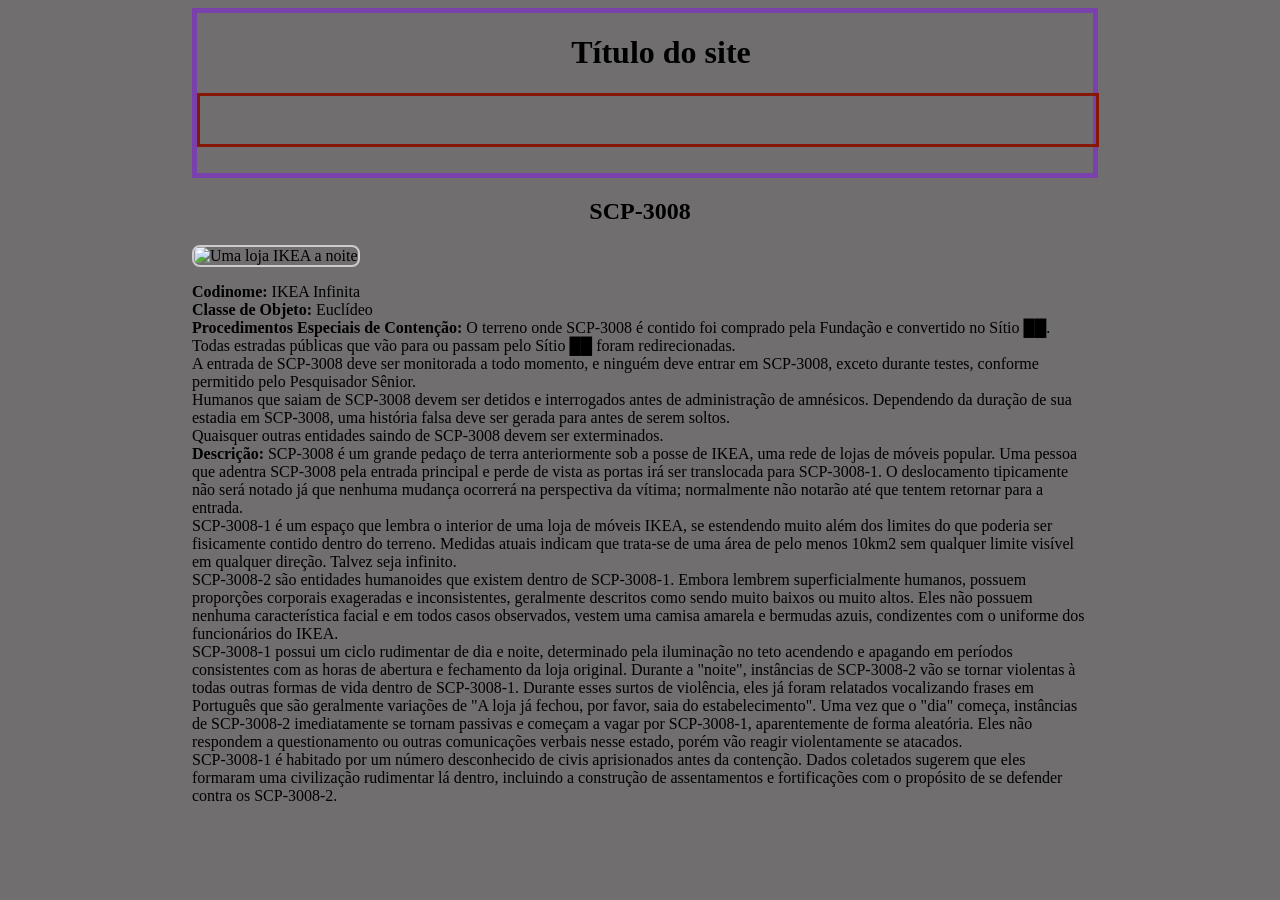
==== index.html @ a1f0defa "Add files via upload" ====
<!DOCTYPE html> <!---Fala para o navegador como abrir o documento da maneira padrao ao html5  -->
<html lang="pt"> <!---ensina o que é uma pagina web-->
<head> <!--- define o cabeçalho da pagina-->
    <meta charset="UTF-8"> <!---serve para definir os carcteres que serão utilizados-->
    <meta name="viewport"   *content="width=device-width, initial-scale=1.0"> <!---deteca o tamanho na tela ao qual está sendo exibida e se alterá caso necessario-->
    <link rel="stylesheet" href="style.css">
    <title>SCP-3008</title> <!---serve para dar nome á pagina que está sendo vistas-->
</head> <!---fecha o cabeçalho-->
<body> <!---tudo que aparece na tela-->

    <div class="header">
        <div class="title"><h1>Título do site</h1></div>

        <div class="nav-bar">
            
            <div class="menu"></div>
            <div class="home"></div>
            <div class="images-link"></div>
        </div>
    </div>

    <div class="card"> <!---container/caixa, estruturando internamente com tags para imagem (<img>), título (<h2> ou <h3>) e descrição (<p>)-->

        <div class="card"> <!---div, é usado para agrupar, separar e organizar as informações de uma página, e uma classe, é aquela a qual atributos podem ser adcionados e modificados-->     
            <h2>SCP-3008</h2> <!---faz parte da hieraquia de titulos do html, indo de h1 a h6 (indo do mais importante a menos importante) --> 
            <img src="https://www.rpnation.com/proxy.php?image=https%3A%2F%2Fcontent.fortune.com%2Fwp-content%2Fuploads%2F2017%2F06%2Fikea-store.jpg&hash=9929bae0b2e55d085a4a74762cd3a9dc" alt="Uma loja IKEA a noite"> <!----atributo principal da classe-->
            <div class="card-content"> <!---inicia os atributos dentro da classe (após a imagem, que é o centro da classe)-->   
            
            <p class="card-description"><b>Codinome:</b> IKEA Infinita</br><b>Classe de Objeto:</b> Euclídeo</br><b>Procedimentos Especiais de Contenção:</b> O terreno onde SCP-3008 é contido foi comprado pela Fundação e convertido no Sítio ██.  <!--- "p" serve nesse caso para ser aquele que inicia uma aréa de texto de leitura na página. 
   
    "b" serve pra deixar o texto em negrito. 
    "br" serve por sua vez pra "quebrar" o texto e ir para proxima linha.-->
                Todas estradas públicas que vão para ou passam pelo Sítio ██ foram redirecionadas.</br>
                A entrada de SCP-3008 deve ser monitorada a todo momento, e ninguém deve entrar em SCP-3008, exceto durante testes, conforme permitido pelo Pesquisador Sênior.</br>
                Humanos que saiam de SCP-3008 devem ser detidos e interrogados antes de administração de amnésicos. Dependendo da duração de sua estadia em SCP-3008, uma história falsa deve ser gerada para antes de serem soltos.</br>
                Quaisquer outras entidades saindo de SCP-3008 devem ser exterminados.</br>
                <b>Descrição:</b> SCP-3008 é um grande pedaço de terra anteriormente sob a posse de IKEA, uma rede de lojas de móveis popular. Uma pessoa que adentra SCP-3008 pela entrada principal e perde de vista as portas irá ser 
                translocada para SCP-3008-1. O deslocamento tipicamente não será notado já que nenhuma mudança ocorrerá na perspectiva da vítima; normalmente não notarão até que tentem retornar para a entrada.</br> 
                SCP-3008-1 é um espaço que lembra o interior de uma loja de móveis IKEA, se estendendo muito além dos limites do que poderia ser fisicamente contido dentro do terreno. Medidas atuais indicam que trata-se de uma área de pelo menos 
                10km2 sem qualquer limite visível em qualquer direção. Talvez seja infinito.</br>
                SCP-3008-2 são entidades humanoides que existem dentro de SCP-3008-1. Embora lembrem superficialmente humanos, possuem proporções corporais exageradas e inconsistentes, geralmente descritos como sendo muito baixos ou 
                muito altos. Eles não possuem nenhuma característica facial e em todos casos observados, vestem uma camisa amarela e bermudas azuis, condizentes com o uniforme dos funcionários do IKEA.</br>
                SCP-3008-1 possui um ciclo rudimentar de dia e noite, determinado pela iluminação no teto acendendo e apagando em períodos consistentes com as horas de abertura e fechamento da loja original. Durante a "noite", 
                instâncias de SCP-3008-2 vão se tornar violentas à todas outras formas de vida dentro de SCP-3008-1. Durante esses surtos de violência, eles já foram relatados vocalizando frases em Português que são geralmente 
                variações de "A loja já fechou, por favor, saia do estabelecimento". Uma vez que o "dia" começa, instâncias de SCP-3008-2 imediatamente se tornam passivas e começam a vagar por SCP-3008-1, aparentemente de forma 
                aleatória. Eles não respondem a questionamento ou outras comunicações verbais nesse estado, porém vão reagir violentamente se atacados.</br>
                SCP-3008-1 é habitado por um número desconhecido de civis aprisionados antes da contenção. Dados coletados sugerem que eles formaram uma civilização rudimentar lá dentro, incluindo a construção de assentamentos e 
                fortificações com o propósito de se defender contra os SCP-3008-2.</p>

             </div>

         </div>
</body>
</html>
---- style.css ----
body {
    background-color: rgb(112, 110, 110);
    margin-left: 15%;
    margin-right: 15%;
}

/*div {
    display: flex;
    align-items: center; 
    justify-content: center;
    flex-direction: column;
}*/

.header {
    justify-content: center;
    align-items: center;
    text-align: center;
    width: 100%;
    height: 10rem;
    border: 5px solid rgba(136, 0, 255, 0.423)
}

.title {
    margin-left: 2rem;
    justify-content: flex-start;
}

h2 {
    display: flex;
    justify-content: center;
}

.nav-bar {
    width: 100%;
    height: 30%;
    border: 3px solid rgb(135, 23, 5);
}

img {
    margin-left: 0%;
    max-width: 30%; /* Torna a imagem responsiva */
    height: auto;    /* Mantém a proporção */
    border-radius: 8px; /* Cantos arredondados */
    border: 2px solid #ccc;
}
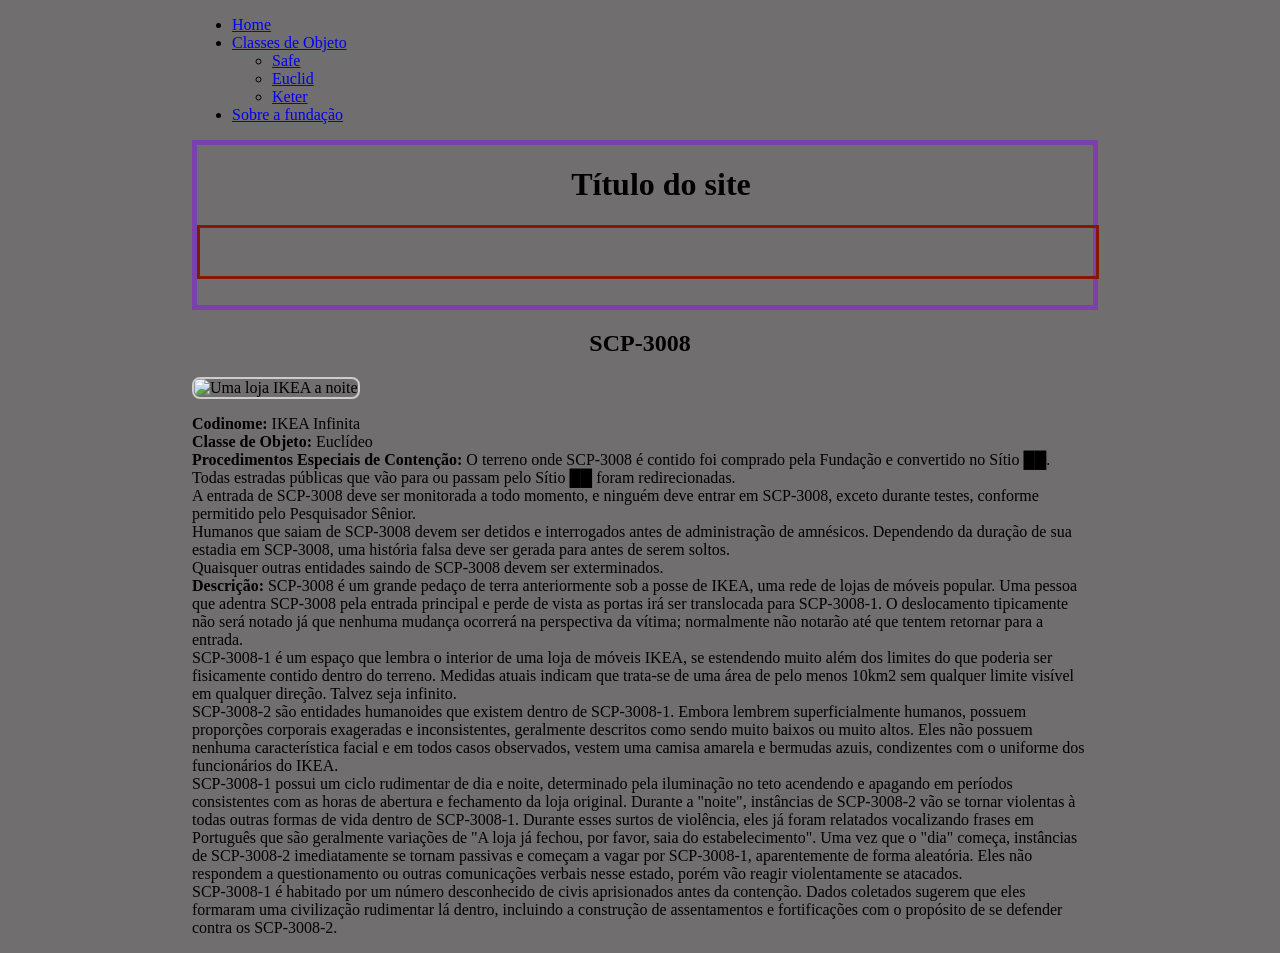
==== commit 43347c6c: "Update index.html" ====
--- a/index.html
+++ b/index.html
@@ -7,7 +7,20 @@
     <title>SCP-3008</title> <!---serve para dar nome á pagina que está sendo vistas-->
 </head> <!---fecha o cabeçalho-->
 <body> <!---tudo que aparece na tela-->
+    <nav>
+  <ul class="menu">
+		<li><a href="#home">Home</a></li>
+   <li><a href="#news">Classes de Objeto</a>
+<ul>
+	         <li><a href="#">Safe</a></li>
+	         <li><a href="#">Euclid</a></li>
+	         <li><a href="#">Keter</a></li>
+</ul>
+</li>
+        <li><a href="#">Sobre a fundação</a></li>
 
+</ul>
+</nav>
     <div class="header">
         <div class="title"><h1>Título do site</h1></div>
 
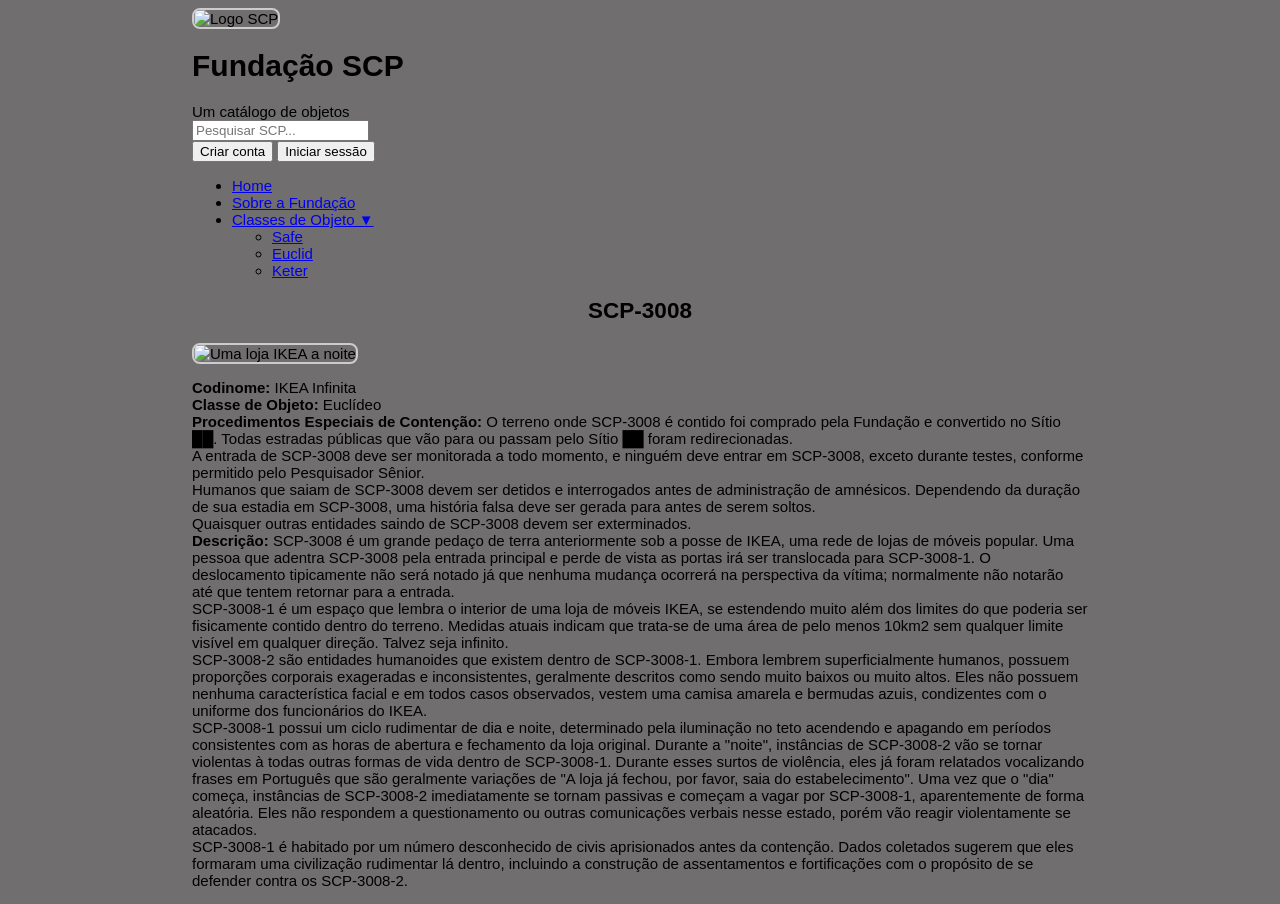
==== commit 21f0ee73: "Update index.html" ====
--- a/index.html
+++ b/index.html
@@ -2,66 +2,99 @@
 <html lang="pt"> <!---ensina o que é uma pagina web-->
 <head> <!--- define o cabeçalho da pagina-->
     <meta charset="UTF-8"> <!---serve para definir os carcteres que serão utilizados-->
-    <meta name="viewport"   *content="width=device-width, initial-scale=1.0"> <!---deteca o tamanho na tela ao qual está sendo exibida e se alterá caso necessario-->
+    <meta name="viewport"   content="width=device-width, initial-scale=1.0"> <!---deteca o tamanho na tela ao qual está sendo exibida e se alterá caso necessario-->
     <link rel="stylesheet" href="style.css">
     <title>SCP-3008</title> <!---serve para dar nome á pagina que está sendo vistas-->
 </head> <!---fecha o cabeçalho-->
 <body> <!---tudo que aparece na tela-->
-    <nav>
-  <ul class="menu">
-		<li><a href="#home">Home</a></li>
-   <li><a href="#news">Classes de Objeto</a>
-<ul>
-	         <li><a href="#">Safe</a></li>
-	         <li><a href="#">Euclid</a></li>
-	         <li><a href="#">Keter</a></li>
-</ul>
-</li>
-        <li><a href="#">Sobre a fundação</a></li>
+    <header class="scp-header">
 
-</ul>
-</nav>
-    <div class="header">
-        <div class="title"><h1>Título do site</h1></div>
+        <div class="top-bar">
+            <div class="logo-area">
+                <img src="https://i.pinimg.com/1200x/6f/92/3b/6f923ba1b53b65811f8e3f8d519e309c.jpg" alt="Logo SCP">
+                <div class="logo-text">
+                    <h1>Fundação SCP</h1>
+                    <span>Um catálogo de objetos</span>
+                </div>
+            </div>
 
-        <div class="nav-bar">
-            
-            <div class="menu"></div>
-            <div class="home"></div>
-            <div class="images-link"></div>
+            <div class="search-area">
+                <input type="text" placeholder="Pesquisar SCP...">
+            </div>
+
+            <div class="user-area">
+                <button>Criar conta</button>
+                <button>Iniciar sessão</button>
+            </div>
         </div>
+
+        <nav class="main-nav">
+            <ul>
+                <li><a href="index.html">Home</a></li>
+
+                <li><a href="sobre.html">Sobre a Fundação</a></li>
+
+                <li class="dropdown">
+                    <a href="#" class="dropbtn" id="btn-classes">Classes de Objeto ▼</a>
+
+                    <ul class="dropdown-content">
+                        <li><a href="safe.html">Safe</a></li>
+                        <li><a href="euclid.html">Euclid</a></li>
+                        <li><a href="keter.html">Keter</a></li>
+                    </ul>
+                </li>
+            </ul>
+        </nav>
+    </header>
+    
     </div>
 
-    <div class="card"> <!---container/caixa, estruturando internamente com tags para imagem (<img>), título (<h2> ou <h3>) e descrição (<p>)-->
+     <!--div class="card" - container/caixa, estruturando internamente com tags para imagem (<img>), título (<h2> ou <h3>) e descrição (<p>)-->
 
         <div class="card"> <!---div, é usado para agrupar, separar e organizar as informações de uma página, e uma classe, é aquela a qual atributos podem ser adcionados e modificados-->     
-            <h2>SCP-3008</h2> <!---faz parte da hieraquia de titulos do html, indo de h1 a h6 (indo do mais importante a menos importante) --> 
+            <h2 class="h2-title">SCP-3008</h2> <!---faz parte da hieraquia de titulos do html, indo de h1 a h6 (indo do mais importante a menos importante) --> 
             <img src="https://www.rpnation.com/proxy.php?image=https%3A%2F%2Fcontent.fortune.com%2Fwp-content%2Fuploads%2F2017%2F06%2Fikea-store.jpg&hash=9929bae0b2e55d085a4a74762cd3a9dc" alt="Uma loja IKEA a noite"> <!----atributo principal da classe-->
             <div class="card-content"> <!---inicia os atributos dentro da classe (após a imagem, que é o centro da classe)-->   
             
-            <p class="card-description"><b>Codinome:</b> IKEA Infinita</br><b>Classe de Objeto:</b> Euclídeo</br><b>Procedimentos Especiais de Contenção:</b> O terreno onde SCP-3008 é contido foi comprado pela Fundação e convertido no Sítio ██.  <!--- "p" serve nesse caso para ser aquele que inicia uma aréa de texto de leitura na página. 
+            <p class="card-description"><b>Codinome:</b> IKEA Infinita<br><b>Classe de Objeto:</b> Euclídeo<br><b>Procedimentos Especiais de Contenção:</b> O terreno onde SCP-3008 é contido foi comprado pela Fundação e convertido no Sítio ██.  <!--- "p" serve nesse caso para ser aquele que inicia uma aréa de texto de leitura na página. 
    
     "b" serve pra deixar o texto em negrito. 
     "br" serve por sua vez pra "quebrar" o texto e ir para proxima linha.-->
-                Todas estradas públicas que vão para ou passam pelo Sítio ██ foram redirecionadas.</br>
-                A entrada de SCP-3008 deve ser monitorada a todo momento, e ninguém deve entrar em SCP-3008, exceto durante testes, conforme permitido pelo Pesquisador Sênior.</br>
-                Humanos que saiam de SCP-3008 devem ser detidos e interrogados antes de administração de amnésicos. Dependendo da duração de sua estadia em SCP-3008, uma história falsa deve ser gerada para antes de serem soltos.</br>
-                Quaisquer outras entidades saindo de SCP-3008 devem ser exterminados.</br>
+                Todas estradas públicas que vão para ou passam pelo Sítio ██ foram redirecionadas.<br>
+                A entrada de SCP-3008 deve ser monitorada a todo momento, e ninguém deve entrar em SCP-3008, exceto durante testes, conforme permitido pelo Pesquisador Sênior.<br>
+                Humanos que saiam de SCP-3008 devem ser detidos e interrogados antes de administração de amnésicos. Dependendo da duração de sua estadia em SCP-3008, uma história falsa deve ser gerada para antes de serem soltos.<br>
+                Quaisquer outras entidades saindo de SCP-3008 devem ser exterminados.<br>
                 <b>Descrição:</b> SCP-3008 é um grande pedaço de terra anteriormente sob a posse de IKEA, uma rede de lojas de móveis popular. Uma pessoa que adentra SCP-3008 pela entrada principal e perde de vista as portas irá ser 
-                translocada para SCP-3008-1. O deslocamento tipicamente não será notado já que nenhuma mudança ocorrerá na perspectiva da vítima; normalmente não notarão até que tentem retornar para a entrada.</br> 
+                translocada para SCP-3008-1. O deslocamento tipicamente não será notado já que nenhuma mudança ocorrerá na perspectiva da vítima; normalmente não notarão até que tentem retornar para a entrada.<br> 
                 SCP-3008-1 é um espaço que lembra o interior de uma loja de móveis IKEA, se estendendo muito além dos limites do que poderia ser fisicamente contido dentro do terreno. Medidas atuais indicam que trata-se de uma área de pelo menos 
-                10km2 sem qualquer limite visível em qualquer direção. Talvez seja infinito.</br>
+                10km2 sem qualquer limite visível em qualquer direção. Talvez seja infinito.<br>
                 SCP-3008-2 são entidades humanoides que existem dentro de SCP-3008-1. Embora lembrem superficialmente humanos, possuem proporções corporais exageradas e inconsistentes, geralmente descritos como sendo muito baixos ou 
-                muito altos. Eles não possuem nenhuma característica facial e em todos casos observados, vestem uma camisa amarela e bermudas azuis, condizentes com o uniforme dos funcionários do IKEA.</br>
+                muito altos. Eles não possuem nenhuma característica facial e em todos casos observados, vestem uma camisa amarela e bermudas azuis, condizentes com o uniforme dos funcionários do IKEA.<br>
                 SCP-3008-1 possui um ciclo rudimentar de dia e noite, determinado pela iluminação no teto acendendo e apagando em períodos consistentes com as horas de abertura e fechamento da loja original. Durante a "noite", 
                 instâncias de SCP-3008-2 vão se tornar violentas à todas outras formas de vida dentro de SCP-3008-1. Durante esses surtos de violência, eles já foram relatados vocalizando frases em Português que são geralmente 
                 variações de "A loja já fechou, por favor, saia do estabelecimento". Uma vez que o "dia" começa, instâncias de SCP-3008-2 imediatamente se tornam passivas e começam a vagar por SCP-3008-1, aparentemente de forma 
-                aleatória. Eles não respondem a questionamento ou outras comunicações verbais nesse estado, porém vão reagir violentamente se atacados.</br>
+                aleatória. Eles não respondem a questionamento ou outras comunicações verbais nesse estado, porém vão reagir violentamente se atacados.<br>
                 SCP-3008-1 é habitado por um número desconhecido de civis aprisionados antes da contenção. Dados coletados sugerem que eles formaram uma civilização rudimentar lá dentro, incluindo a construção de assentamentos e 
                 fortificações com o propósito de se defender contra os SCP-3008-2.</p>
 
              </div>
 
          </div>
+    <script id="azc6ff">
+        const btn = document.getElementById("btn-classes");
+        const dropdown = document.querySelector(".dropdown-content");
+
+        btn.addEventListener("click", function(e) {
+            e.preventDefault(); // impede o link de recarregar
+            dropdown.classList.toggle("active");
+        });
+
+        // fecha se clicar fora
+        document.addEventListener("click", function(e) {
+            if (!btn.contains(e.target) && !dropdown.contains(e.target)) {
+                dropdown.classList.remove("active");
+            }
+        });
+    </script>
 </body>
 </html>
--- a/style.css
+++ b/style.css
@@ -2,6 +2,8 @@
     background-color: rgb(112, 110, 110);
     margin-left: 15%;
     margin-right: 15%;
+    font-family: arial, helvetica, sans-serif;
+    font-size: 15px;
 }
 
 /*div {
@@ -16,8 +18,9 @@
     align-items: center;
     text-align: center;
     width: 100%;
-    height: 10rem;
-    border: 5px solid rgba(136, 0, 255, 0.423)
+    height: 7rem;
+    border: 5px solid rgba(136, 0, 255, 0.423);
+    box-shadow: 3px 3px 3px;
 }
 
 .title {
@@ -42,4 +45,42 @@
     height: auto;    /* Mantém a proporção */
     border-radius: 8px; /* Cantos arredondados */
     border: 2px solid #ccc;
-}+}
+
+.menu{
+list-style:none;
+border:1px solid #c0c0c0;
+float:left;
+}
+
+.menu li{
+    position:relative;
+    float:left;
+    border-right:1px solid #c0c0c0;
+    }
+
+    .menu li a{color:#333; text-decoration:none; padding:5px 10px; display:block;}
+
+    .menu li a:hover{
+    background:#333;
+    color:#fff;
+    -moz-box-shadow:0 3px 10px 0 #CCC;
+    -webkit-box-shadow:0 3px 10px 0 #ccc;
+    text-shadow:0px 0px 5px #fff;
+    }
+
+    .menu li  ul{
+        position:absolute;
+        top:25px;
+        left:0;
+        background-color:#fff;
+        display:none;
+        }
+
+.menu li:hover ul, .menu li.over ul{display:block;}
+
+.menu li ul li{
+    border:1px solid #c0c0c0;
+    display:block;
+    width:150px;
+    }
